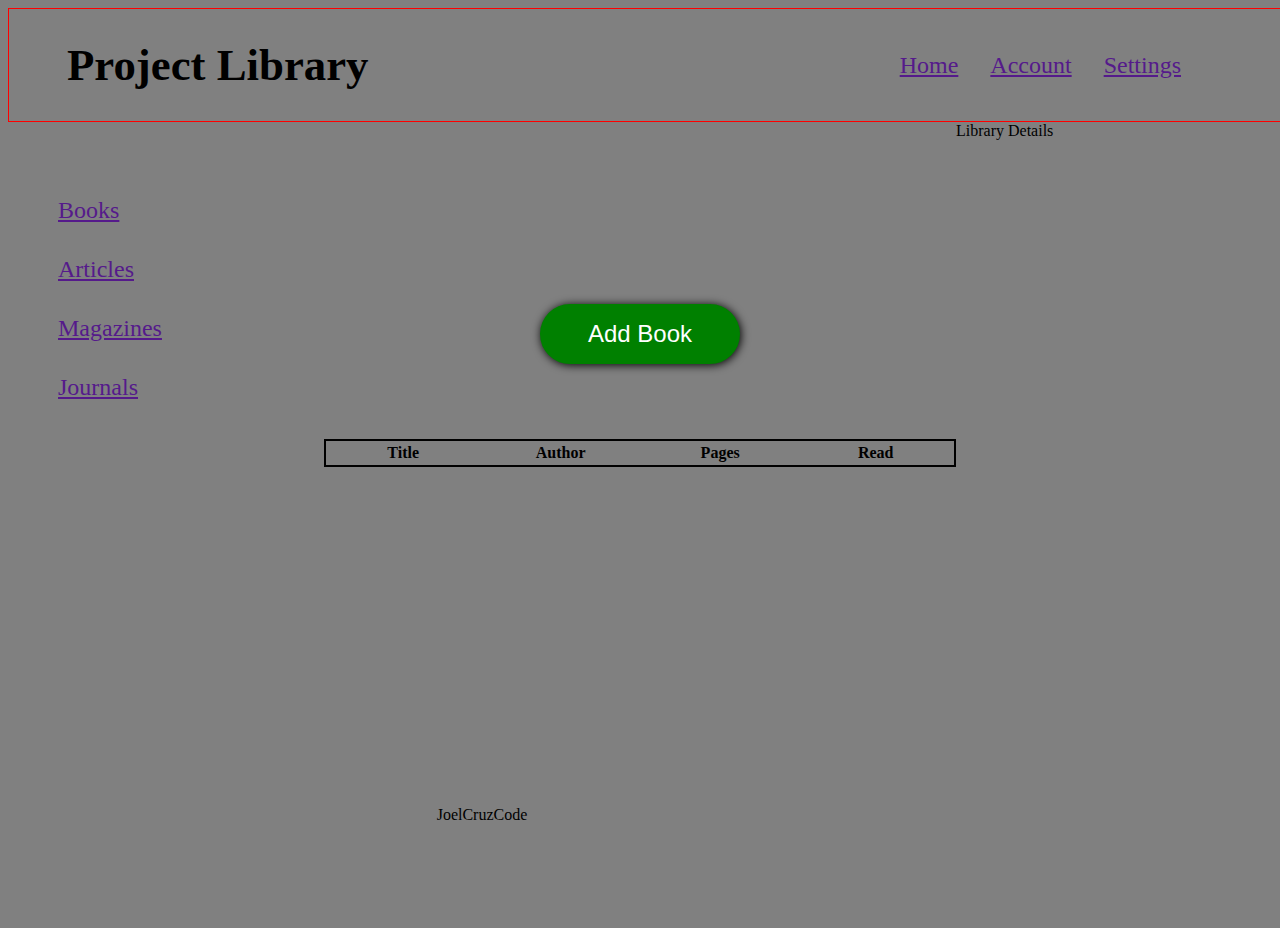
==== index.html @ 1171304e "Create initial layout" ====
<!DOCTYPE html>
<html lang="en">
  <head>
    <meta charset="UTF-8" />
    <meta name="viewport" content="width=device-width, initial-scale=1.0" />
    <title>Document</title>
    <link rel="stylesheet" href="styles.css" />
  </head>
  <body>
    <script src="script.js" defer></script>
    <div class="header container">
      <h1>Project Library</h1>
      <div class="links">
        <a href="">Home</a>
        <a href="">Account</a>
        <a href="">Settings</a>
      </div>
    </div>
    <div class="aside">
      <a href="">Books</a>
      <a href="">Articles</a>
      <a href="">Magazines</a>
      <a href="">Journals</a>
    </div>
    <div class="main">
      <p class="display"></p>
      <button class="add">Add Book</button>
      <table id="libary">
        <thead>
          <tr>
            <th class="title">Title</th>
            <th class="author">Author</th>
            <th class="pages">Pages</th>
            <th class="read">Read</th>
          </tr>
        </thead>
      </table>
    </div>
    <div class="right">Library Details</div>
    <div class="footer">JoelCruzCode</div>
  </body>
</html>
---- styles.css ----
:root {
  background-color: grey;
}

body {
  display: grid;
  grid-template-columns: 1fr 2fr 1fr;
  grid-template-rows: 1fr 6fr 1fr;
  min-height: 100svh;
}

a {
  font-size: 1.5rem;
}

/* utility class */
.container {
  width: 100%;
  margin-left: auto;
  margin-right: auto;
  padding-left: 0.5rem;
  padding-right: 0.5rem;
  border: 1px solid red;
}

.header {
  grid-area: 1 / 1 / 2 / 4;
  display: flex;
  flex-direction: row;
  justify-content: space-between;
  align-items: center;
}

.header > h1 {
  padding-left: 50px;
  font-size: 2.8rem;
}

.links {
  display: flex;
  gap: 2rem;
  padding-right: 100px;
}

.aside {
  grid-area: 2 / 1 / 3 / 3;
  display: flex;
  flex-direction: column;
  gap: 2rem;
  padding-left: 50px;
  padding-top: 75px;
}
.main {
  grid-area: 2 / 2 / 3 / 3;
  display: flex;
  flex-direction: column;
  justify-content: start;
  align-items: center;
  gap: 75px;
  flex: 1 1 auto;
  padding-top: 75px;
}

.add {
  height: 60px;
  width: 200px;
  border: 4px solid green;
  background-color: green;
  border-radius: 30px;
  box-shadow: 1px 1px 10px black;
  font-size: 1.5rem;
  color: white;
}
.right {
  grid-area: 2 / 3 / 3 / 4;
}

.footer {
  grid-area: 3 / 1 / 4 / 3;
  text-align: center;
}

table {
  border: 2px solid black;
}

td {
  border: 2px dotted black;
}

th {
  width: 300px;
}
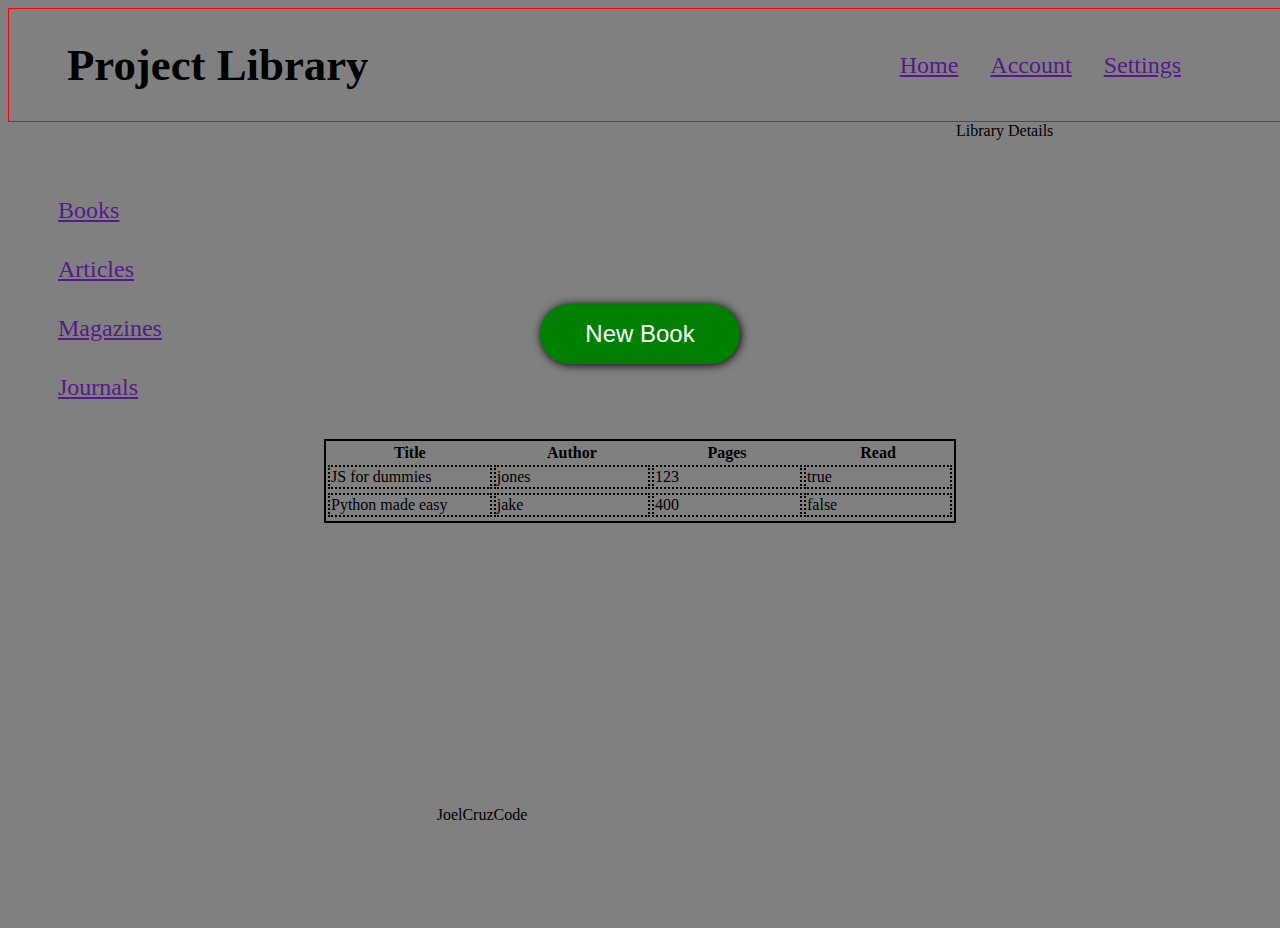
==== commit 8a3bf0b2: "Create functionality to add books to display" ====
--- a/index.html
+++ b/index.html
@@ -24,7 +24,50 @@
     </div>
     <div class="main">
       <p class="display"></p>
-      <button class="add">Add Book</button>
+      <div class="form hidden">
+        <form action="" method="post">
+          <div class="form-row">
+            <label for="title"></label>
+            <input
+              type="text"
+              id="title"
+              name="book_title"
+              placeholder="Title"
+            />
+          </div>
+          <div class="form-row">
+            <label for="author"></label>
+            <input
+              type="text"
+              id="author"
+              name="book_author"
+              placeholder="Author"
+            />
+          </div>
+          <div class="form-row">
+            <label for="pages"></label
+            ><input
+              type="text"
+              id="pages"
+              name="page_count"
+              placeholder="Number of pages"
+            />
+          </div>
+          <div class="form-row">
+            <label for="read"></label
+            ><input
+              type="text"
+              id="read"
+              name="read"
+              placeholder="Have you read this book?"
+            />
+          </div>
+          <button class="submit">Submit</button>
+          <button type="reset">Reset</button>
+          <button type="button">Cancel</button>
+        </form>
+      </div>
+      <button class="add">New Book</button>
       <table id="libary">
         <thead>
           <tr>
--- a/styles.css
+++ b/styles.css
@@ -21,6 +21,10 @@
   padding-left: 0.5rem;
   padding-right: 0.5rem;
   border: 1px solid red;
+}
+
+.hidden {
+  display: none;
 }
 
 .header {
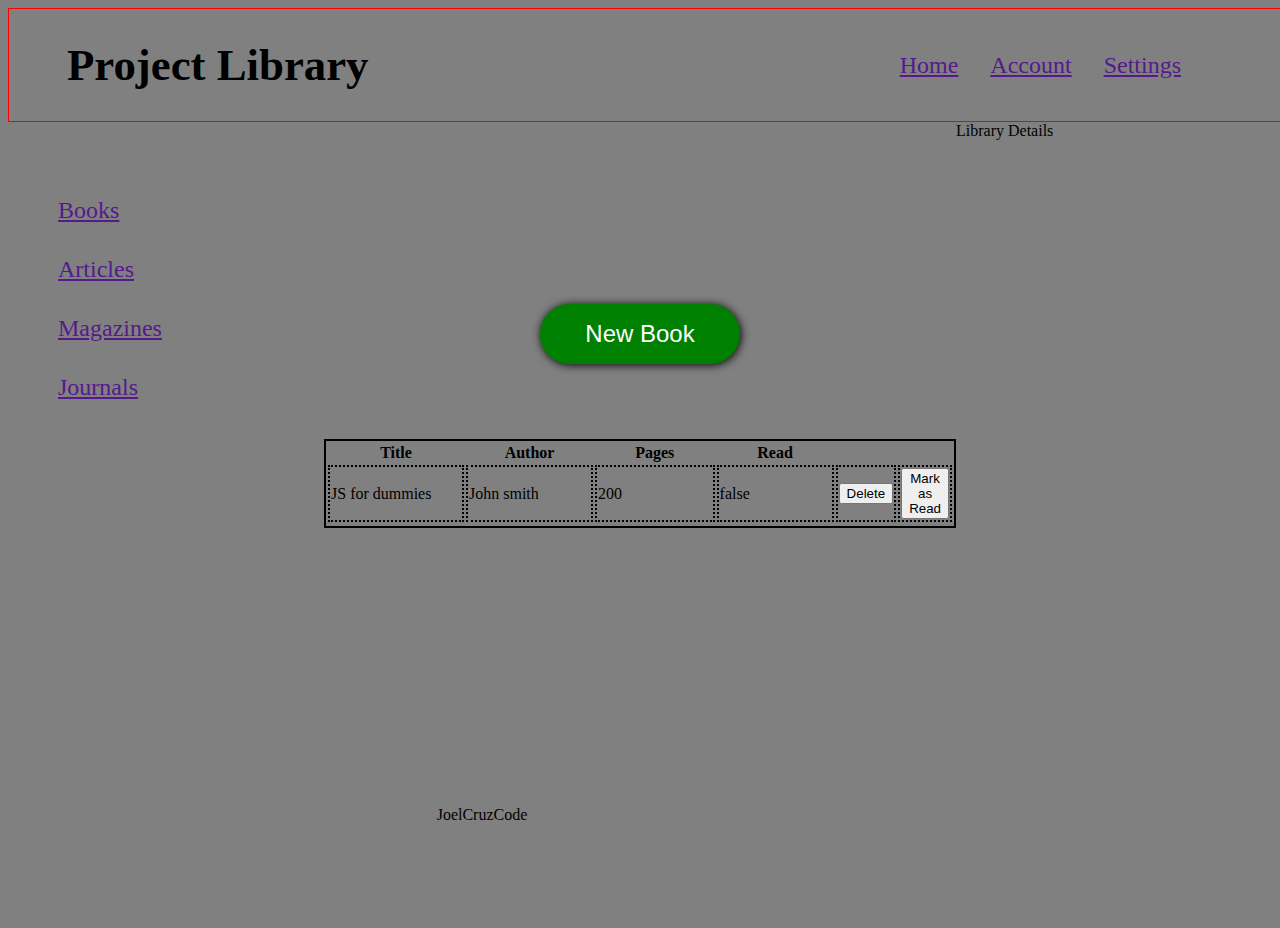
==== commit 67017fd7: "Add delete and read status functionality" ====
--- a/index.html
+++ b/index.html
@@ -54,13 +54,13 @@
             />
           </div>
           <div class="form-row">
-            <label for="read"></label
-            ><input
-              type="text"
-              id="read"
-              name="read"
-              placeholder="Have you read this book?"
-            />
+            <fieldset>
+              <legend>Have you read this book?</legend>
+              <label for="read">Yes</label>
+              <input type="radio" id="read" name="read" value="true" />
+              <label for="read">No</label
+              ><input type="radio" id="read" name="read" value="false" />
+            </fieldset>
           </div>
           <button class="submit">Submit</button>
           <button type="reset">Reset</button>
@@ -68,7 +68,7 @@
         </form>
       </div>
       <button class="add">New Book</button>
-      <table id="libary">
+      <table id="library">
         <thead>
           <tr>
             <th class="title">Title</th>
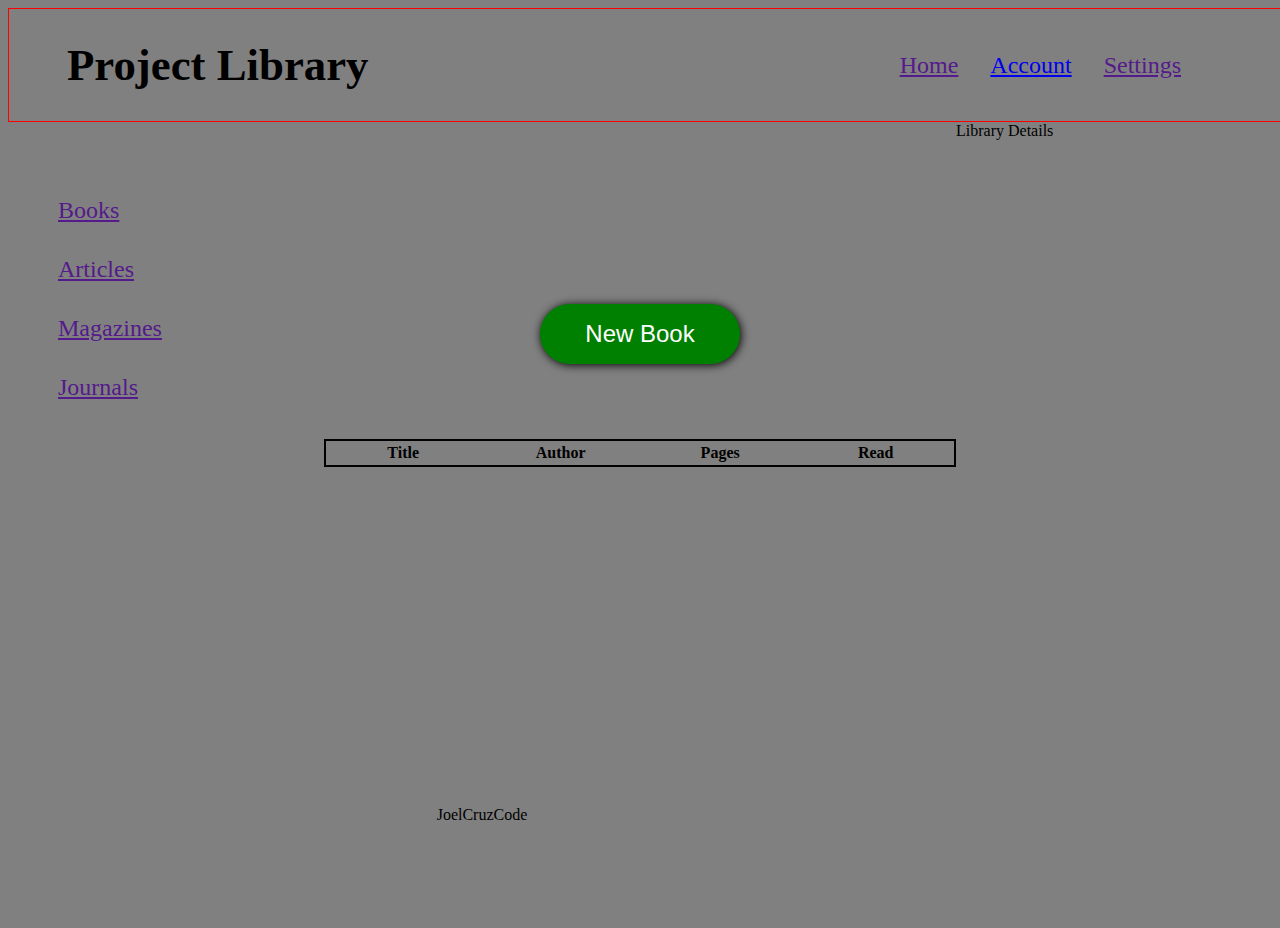
==== commit d8cbc0be: "Create Account html" ====
--- a/index.html
+++ b/index.html
@@ -12,7 +12,7 @@
       <h1>Project Library</h1>
       <div class="links">
         <a href="">Home</a>
-        <a href="">Account</a>
+        <a href="/account.html">Account</a>
         <a href="">Settings</a>
       </div>
     </div>
@@ -56,15 +56,19 @@
           <div class="form-row">
             <fieldset>
               <legend>Have you read this book?</legend>
-              <label for="read">Yes</label>
-              <input type="radio" id="read" name="read" value="true" />
-              <label for="read">No</label
-              ><input type="radio" id="read" name="read" value="false" />
+              <div>
+                <input type="radio" id="read" name="read" value="true" />
+                <label for="read">Yes</label>
+              </div>
+              <div>
+                <input type="radio" id="unread" name="read2" value="false" />
+                <label for="unread">No</label>
+              </div>
             </fieldset>
           </div>
-          <button class="submit">Submit</button>
+          <button type="submit" class="submit">Submit</button>
           <button type="reset">Reset</button>
-          <button type="button">Cancel</button>
+          <button type="button" class="cancel">Cancel</button>
         </form>
       </div>
       <button class="add">New Book</button>
